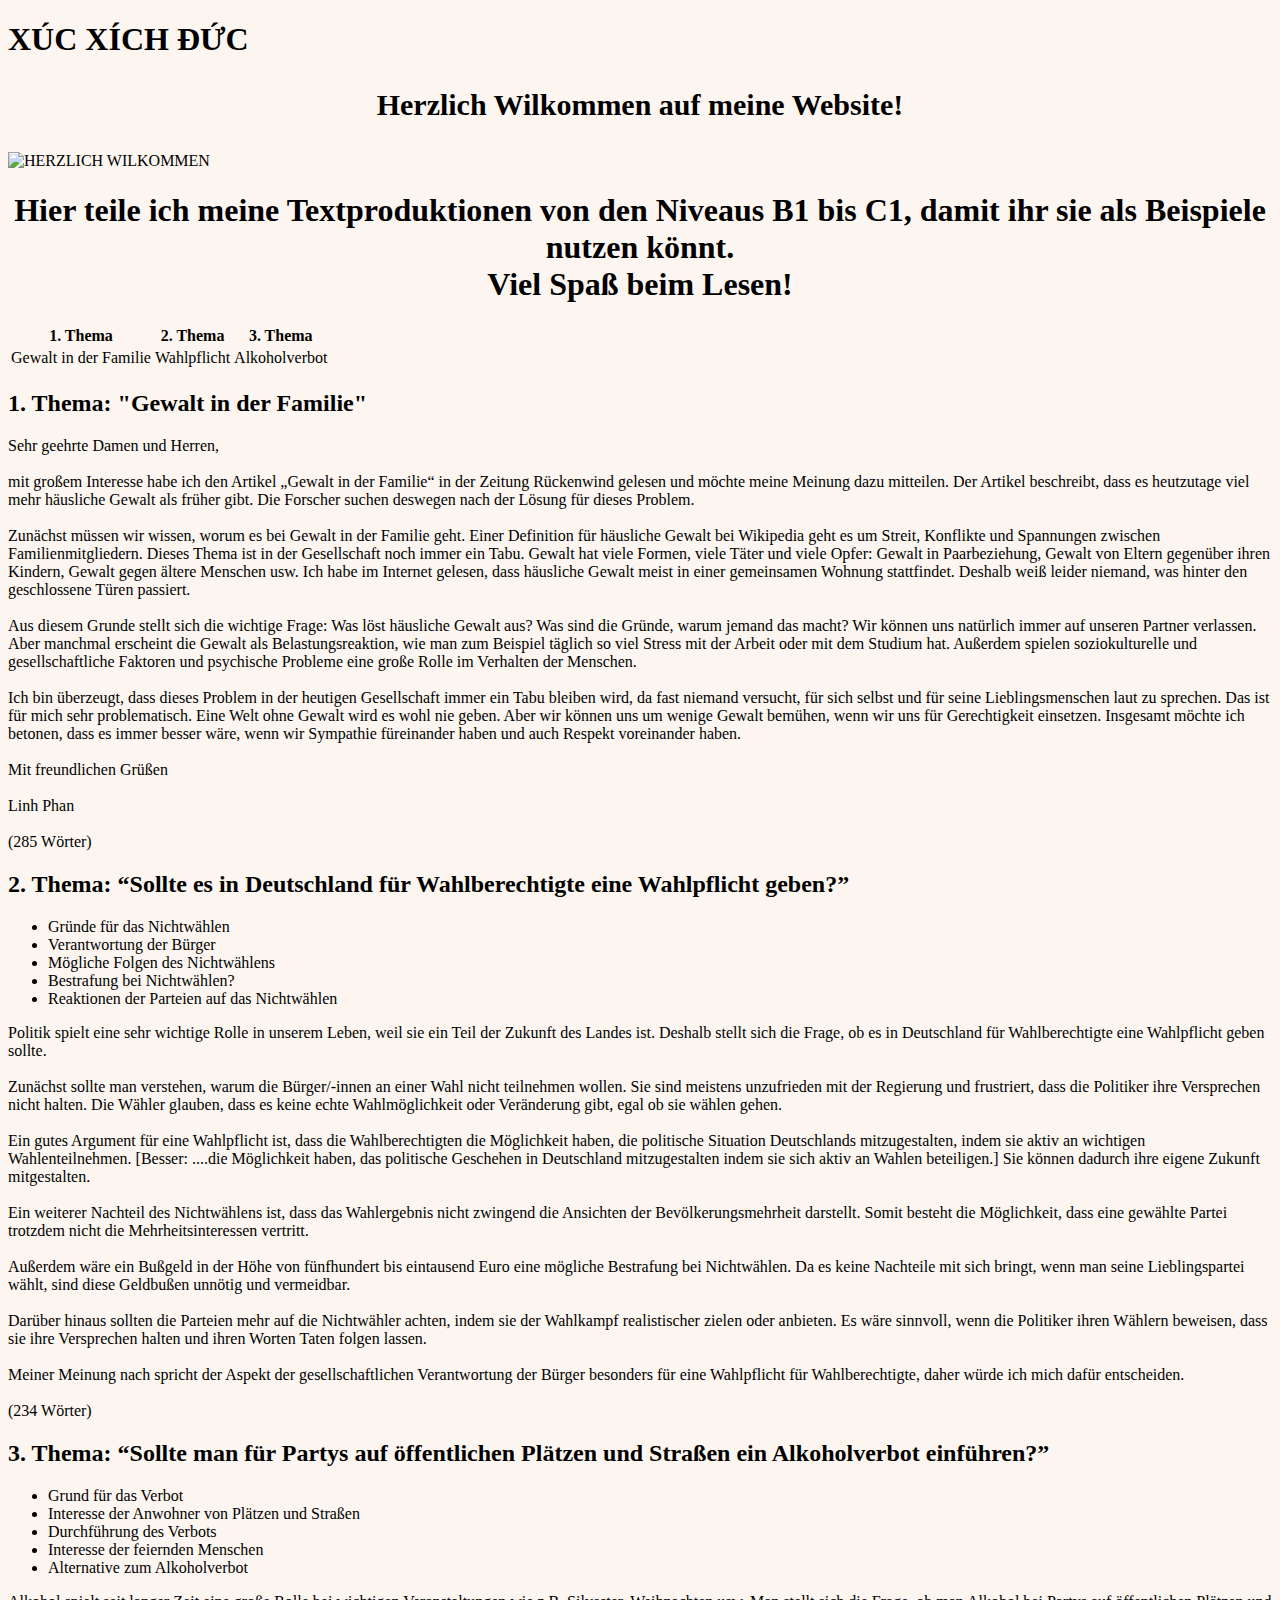
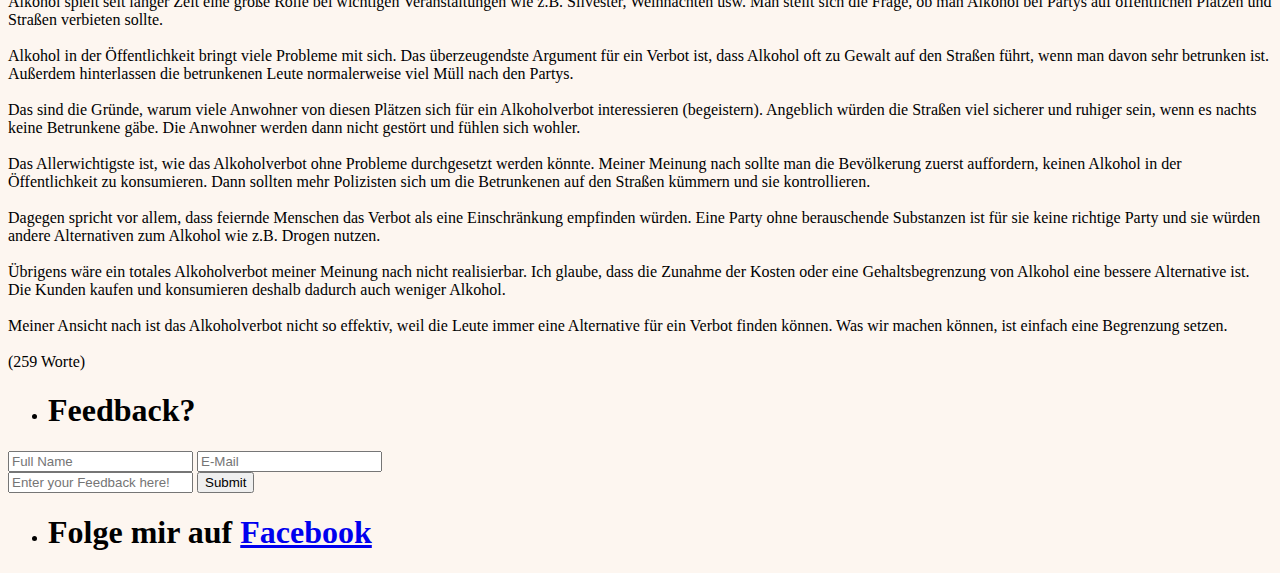
==== home.html @ 68d54d35 "1st commit" ====
<!DOCTYPE html>
<html lang="en">
<head>
    <title>XucXichDuc</title>
    <link rel="stylesheet" href="style.css">

    <style>
        body {
            background-color: #FDF6F0;
        }
    </style>
</head>
<body>
    <div id="xxd"><h1>XÚC XÍCH ĐỨC</h1></div>

    <h3 style="text-align: center; font-size: 30px;">Herzlich Wilkommen auf meine Website!</h3>

    <img src="herzlich wilkommen.png" alt="HERZLICH WILKOMMEN" width="1000" class="center">
    <br>
    <h1 style="text-align: center;">Hier teile ich meine Textproduktionen von den Niveaus B1 bis C1, damit ihr sie als Beispiele nutzen könnt. 
        <br>
        Viel Spaß beim Lesen!</h1>
    
        <table>
            <thead>
                <tr>
                    <th>1. Thema</th>
                    <th>2. Thema</th>
                    <th>3. Thema</th>
                </tr>
            </thead>
            <tbody>
                <tr>
                    <td>Gewalt in der Familie</td>
                    <td>Wahlpflicht</td>
                    <td>Alkoholverbot</td>
                </tr>

            </tbody>
        </table>

        <div id="thema">
            <h2>1. Thema: "Gewalt in der Familie"</h2>
            <p>Sehr geehrte Damen und Herren,<br><br> 

                mit großem Interesse habe ich den Artikel „Gewalt in der Familie“ in der Zeitung Rückenwind gelesen und möchte meine Meinung dazu mitteilen.
                Der Artikel beschreibt, dass es heutzutage viel mehr häusliche Gewalt als früher gibt. Die Forscher suchen deswegen nach der Lösung für dieses Problem. <br><br> 
                
                Zunächst müssen wir wissen, worum es bei Gewalt in der Familie geht. Einer Definition für häusliche Gewalt bei Wikipedia geht es um Streit, Konflikte und Spannungen zwischen Familienmitgliedern. Dieses Thema ist in der Gesellschaft noch immer ein Tabu. Gewalt hat viele Formen, viele Täter und viele Opfer: Gewalt in Paarbeziehung, Gewalt von Eltern gegenüber ihren Kindern, Gewalt gegen ältere Menschen usw. Ich habe im Internet gelesen, dass häusliche Gewalt meist in einer gemeinsamen Wohnung stattfindet. Deshalb weiß leider niemand, was hinter den geschlossene Türen passiert. <br><br> 
                
                Aus diesem Grunde stellt sich die wichtige Frage: Was löst häusliche Gewalt aus? Was sind die Gründe, warum jemand das macht? Wir können uns natürlich immer auf unseren Partner verlassen. Aber manchmal erscheint die Gewalt als Belastungsreaktion, wie man zum Beispiel täglich so viel Stress mit der Arbeit oder mit dem Studium hat. Außerdem spielen soziokulturelle und gesellschaftliche Faktoren und psychische Probleme eine große Rolle im Verhalten der Menschen. <br><br> 
                
                Ich bin überzeugt, dass dieses Problem in der heutigen Gesellschaft immer ein Tabu bleiben wird, da fast niemand versucht, für sich selbst und für seine Lieblingsmenschen laut zu sprechen. Das ist für mich sehr problematisch. Eine Welt ohne Gewalt wird es wohl nie geben. Aber wir können uns um wenige Gewalt bemühen, wenn wir uns für Gerechtigkeit einsetzen. Insgesamt möchte ich betonen, dass es immer besser wäre, wenn wir Sympathie füreinander haben und auch Respekt voreinander haben. <br><br> 
                
                Mit freundlichen Grüßen <br><br> 
                Linh Phan
                <br><br> 
                (285 Wörter)
            </p>
        </div>

        <div id="thema">
            <h2>2. Thema: “Sollte es in Deutschland für Wahlberechtigte eine Wahlpflicht geben?”</h2>
            <ul>
                <li>Gründe für das Nichtwählen</li>
                <li>Verantwortung der Bürger</li>
                <li>Mögliche Folgen des Nichtwählens</li>
                <li>Bestrafung bei Nichtwählen?</li>
                <li>Reaktionen der Parteien auf das Nichtwählen</li>
            </ul>
            <p>Politik spielt eine sehr wichtige Rolle in unserem Leben, weil sie ein Teil der Zukunft des Landes ist. Deshalb stellt sich die Frage, ob es in Deutschland für Wahlberechtigte eine Wahlpflicht geben sollte. <br><br>

                Zunächst sollte man verstehen, warum die Bürger/-innen an einer Wahl nicht teilnehmen wollen. Sie sind meistens unzufrieden mit der Regierung und frustriert, dass die Politiker ihre Versprechen nicht halten. Die Wähler glauben, dass es keine echte Wahlmöglichkeit oder Veränderung gibt, egal ob sie wählen gehen.<br><br>
                
                Ein gutes Argument für eine Wahlpflicht ist, dass die Wahlberechtigten die Möglichkeit haben, die politische Situation Deutschlands mitzugestalten, indem sie aktiv an wichtigen Wahlenteilnehmen. [Besser: ....die Möglichkeit haben, das politische Geschehen in Deutschland mitzugestalten indem sie sich aktiv an Wahlen beteiligen.] Sie können dadurch ihre eigene Zukunft mitgestalten.<br><br>
                
                Ein weiterer Nachteil des Nichtwählens ist, dass das Wahlergebnis nicht zwingend die Ansichten der Bevölkerungsmehrheit darstellt. Somit besteht die Möglichkeit, dass eine gewählte Partei trotzdem nicht die Mehrheitsinteressen vertritt.<br><br>
                
                Außerdem wäre ein Bußgeld in der Höhe von fünfhundert bis eintausend Euro eine mögliche Bestrafung bei Nichtwählen. Da es keine Nachteile mit sich bringt, wenn man seine Lieblingspartei wählt, sind diese Geldbußen unnötig und vermeidbar.<br><br>
                
                Darüber hinaus sollten die Parteien mehr auf die Nichtwähler achten, indem sie der Wahlkampf realistischer zielen oder anbieten. Es wäre sinnvoll, wenn die Politiker ihren Wählern beweisen, dass sie ihre Versprechen halten und ihren Worten Taten folgen lassen.<br><br>
                
                Meiner Meinung nach spricht der Aspekt der gesellschaftlichen Verantwortung der Bürger besonders für eine Wahlpflicht für Wahlberechtigte, daher würde ich mich dafür entscheiden.<br><br>
                
                (234 Wörter)
                
            </p>
        </div>

        <div id="thema">
            <h2>3. Thema: “Sollte man für Partys auf öffentlichen Plätzen und Straßen ein Alkoholverbot einführen?”</h2>
            <ul>
                <li>Grund für das Verbot</li>
                <li>Interesse der Anwohner von Plätzen und Straßen</li>
                <li>Durchführung des Verbots</li>
                <li>Interesse der feiernden Menschen</li>
                <li>Alternative zum Alkoholverbot</li>
            </ul>
            <p>Alkohol spielt seit langer Zeit eine große Rolle bei wichtigen Veranstaltungen wie z.B. Silvester, Weihnachten usw. Man stellt sich die Frage, ob man Alkohol bei Partys auf öffentlichen Plätzen und Straßen verbieten sollte.<br><br>

                Alkohol in der Öffentlichkeit bringt viele Probleme mit sich. Das überzeugendste Argument für ein Verbot ist, dass Alkohol oft zu Gewalt auf den Straßen führt, wenn man davon sehr betrunken ist. Außerdem hinterlassen die betrunkenen Leute normalerweise viel Müll nach den Partys.<br><br>
                
                Das sind die Gründe, warum viele Anwohner von diesen Plätzen sich für ein Alkoholverbot interessieren (begeistern). Angeblich würden die Straßen viel sicherer und ruhiger sein, wenn es nachts keine Betrunkene gäbe. Die Anwohner werden dann nicht gestört und fühlen sich wohler.<br><br>
                
                Das Allerwichtigste ist, wie das Alkoholverbot ohne Probleme durchgesetzt werden könnte. Meiner Meinung nach sollte man die Bevölkerung zuerst auffordern, keinen Alkohol in der Öffentlichkeit zu konsumieren. Dann sollten mehr Polizisten sich um die Betrunkenen auf den Straßen kümmern und sie kontrollieren.<br><br>
                
                Dagegen spricht vor allem, dass feiernde Menschen das Verbot als eine Einschränkung empfinden würden. Eine Party ohne berauschende Substanzen ist für sie keine richtige Party und sie würden andere Alternativen zum Alkohol wie z.B. Drogen nutzen.<br><br>
                
                Übrigens wäre ein totales Alkoholverbot meiner Meinung nach nicht realisierbar. Ich glaube, dass die Zunahme der Kosten oder eine Gehaltsbegrenzung von Alkohol eine bessere Alternative ist. Die Kunden kaufen und konsumieren deshalb dadurch auch weniger Alkohol.<br><br>
                
                Meiner Ansicht nach ist das Alkoholverbot nicht so effektiv, weil die Leute immer eine Alternative für ein Verbot finden können. Was wir machen können, ist einfach eine Begrenzung setzen. <br><br>
                
                (259 Worte)
                
            </p>
        </div>

    <ul><li><h1>Feedback?</h1></li></ul>
        
    <form>
        <input type="text" placeholder="Full Name" name="name">
        <input type="email" placeholder="E-Mail" name="email">
        <br>
        <input type="Feedback" placeholder="Enter your Feedback here!" name="feebback">
        <button>Submit</button>
    </form>
    
    <ul><li><h1>Folge mir auf <a href="https://facebook.com/junnie.vn">Facebook</a></h1></li></ul>
</body>
</html>
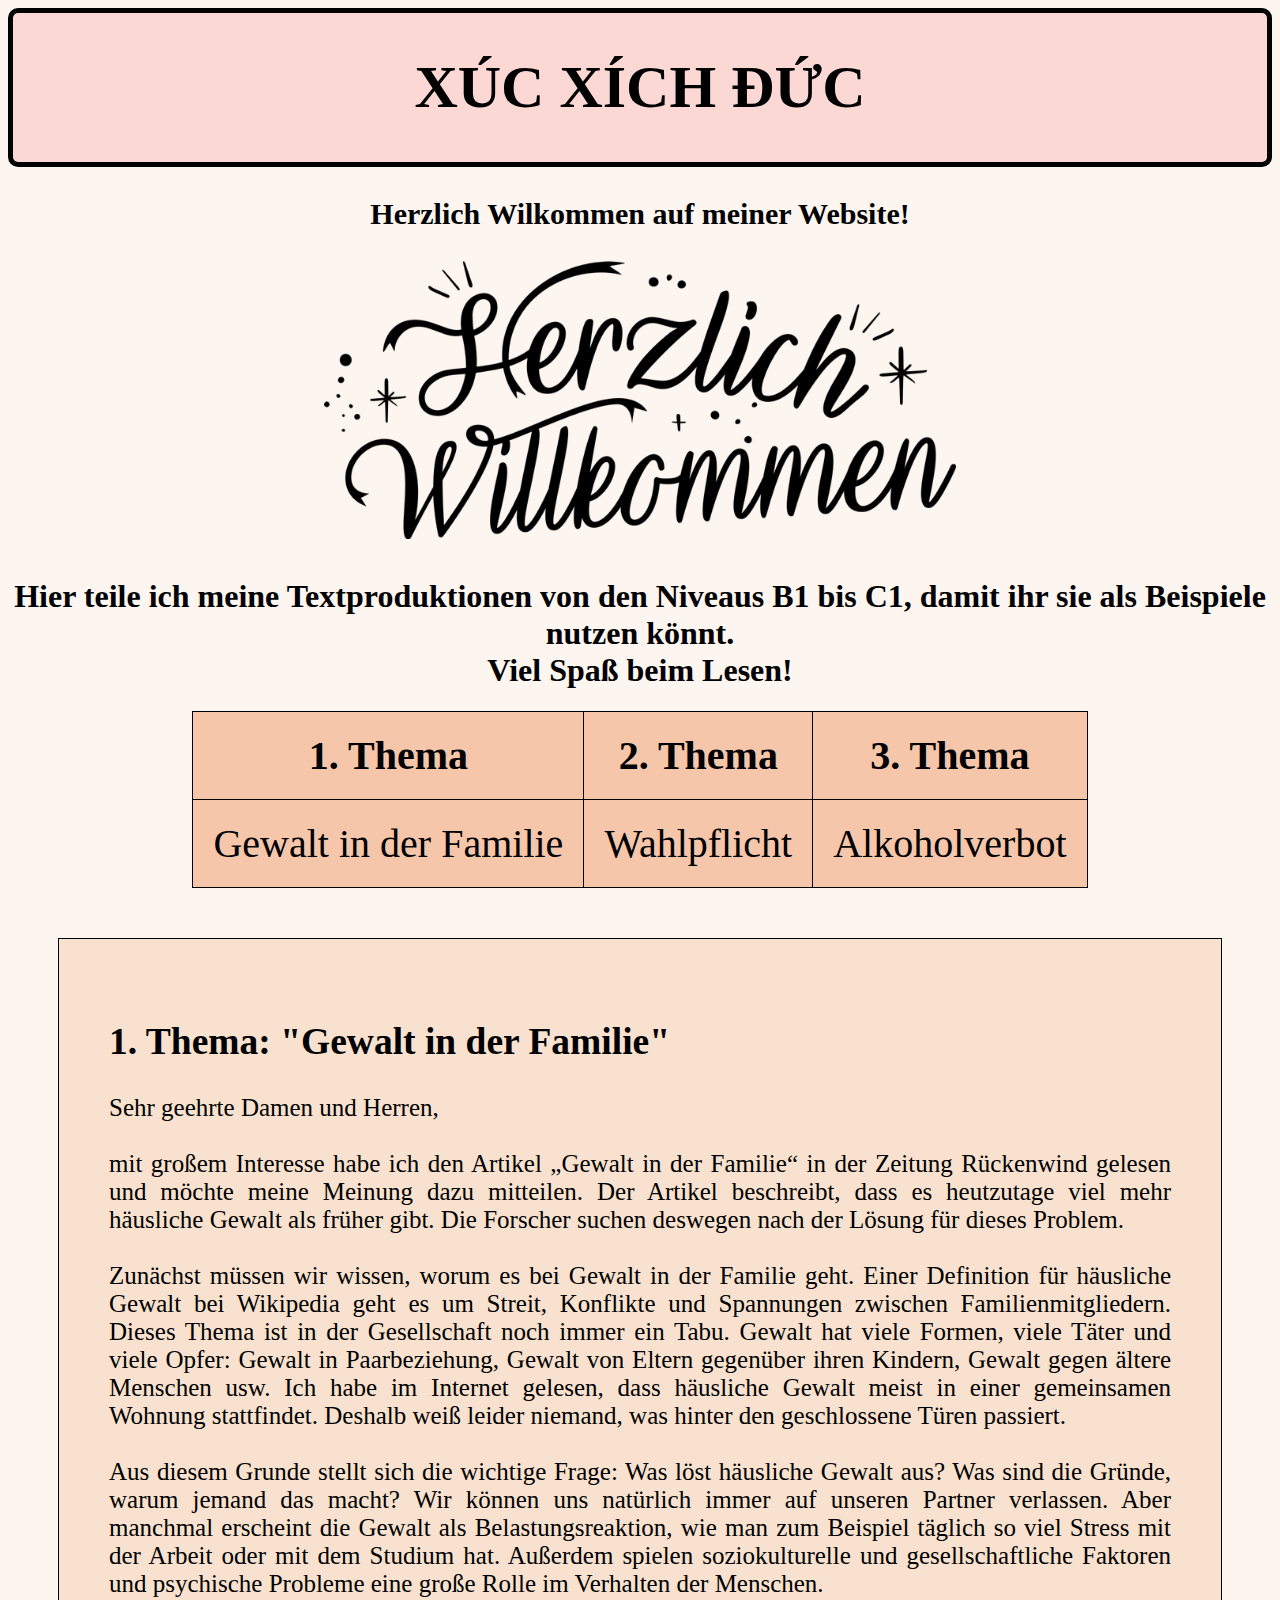
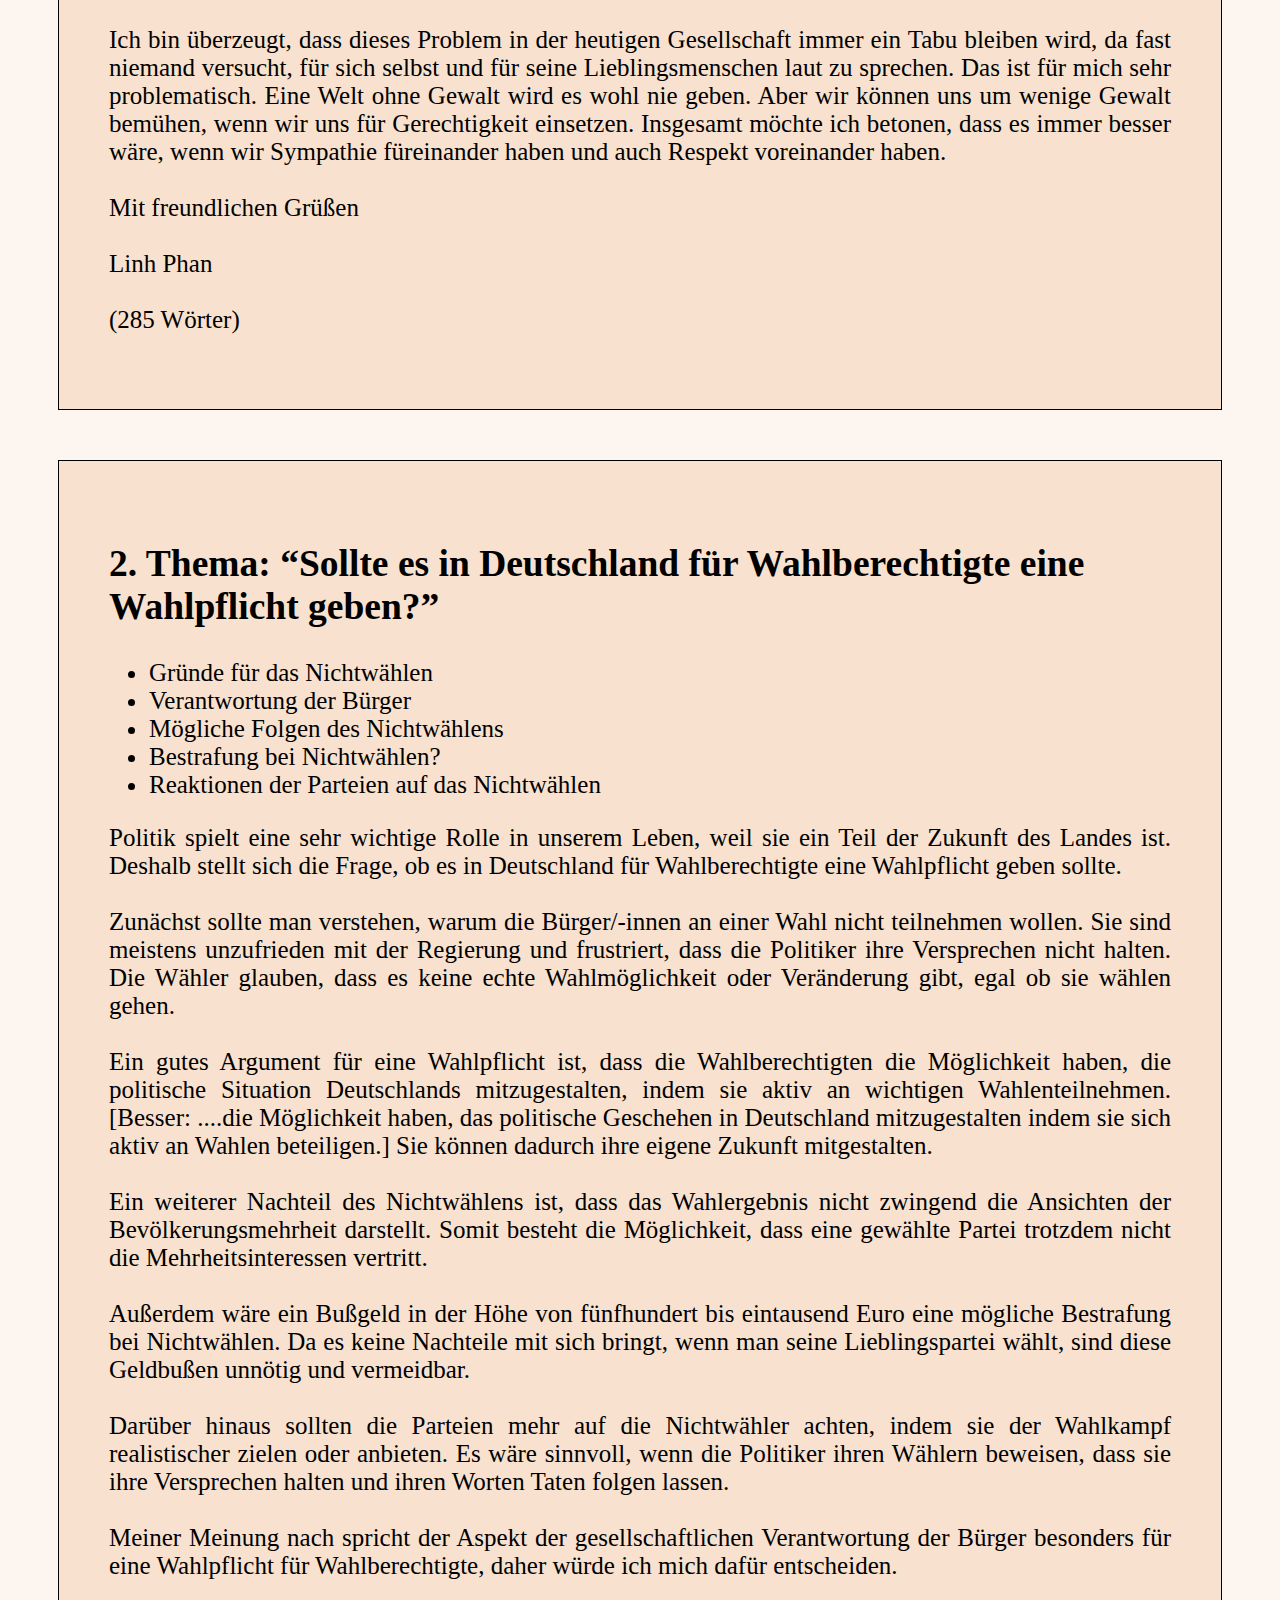
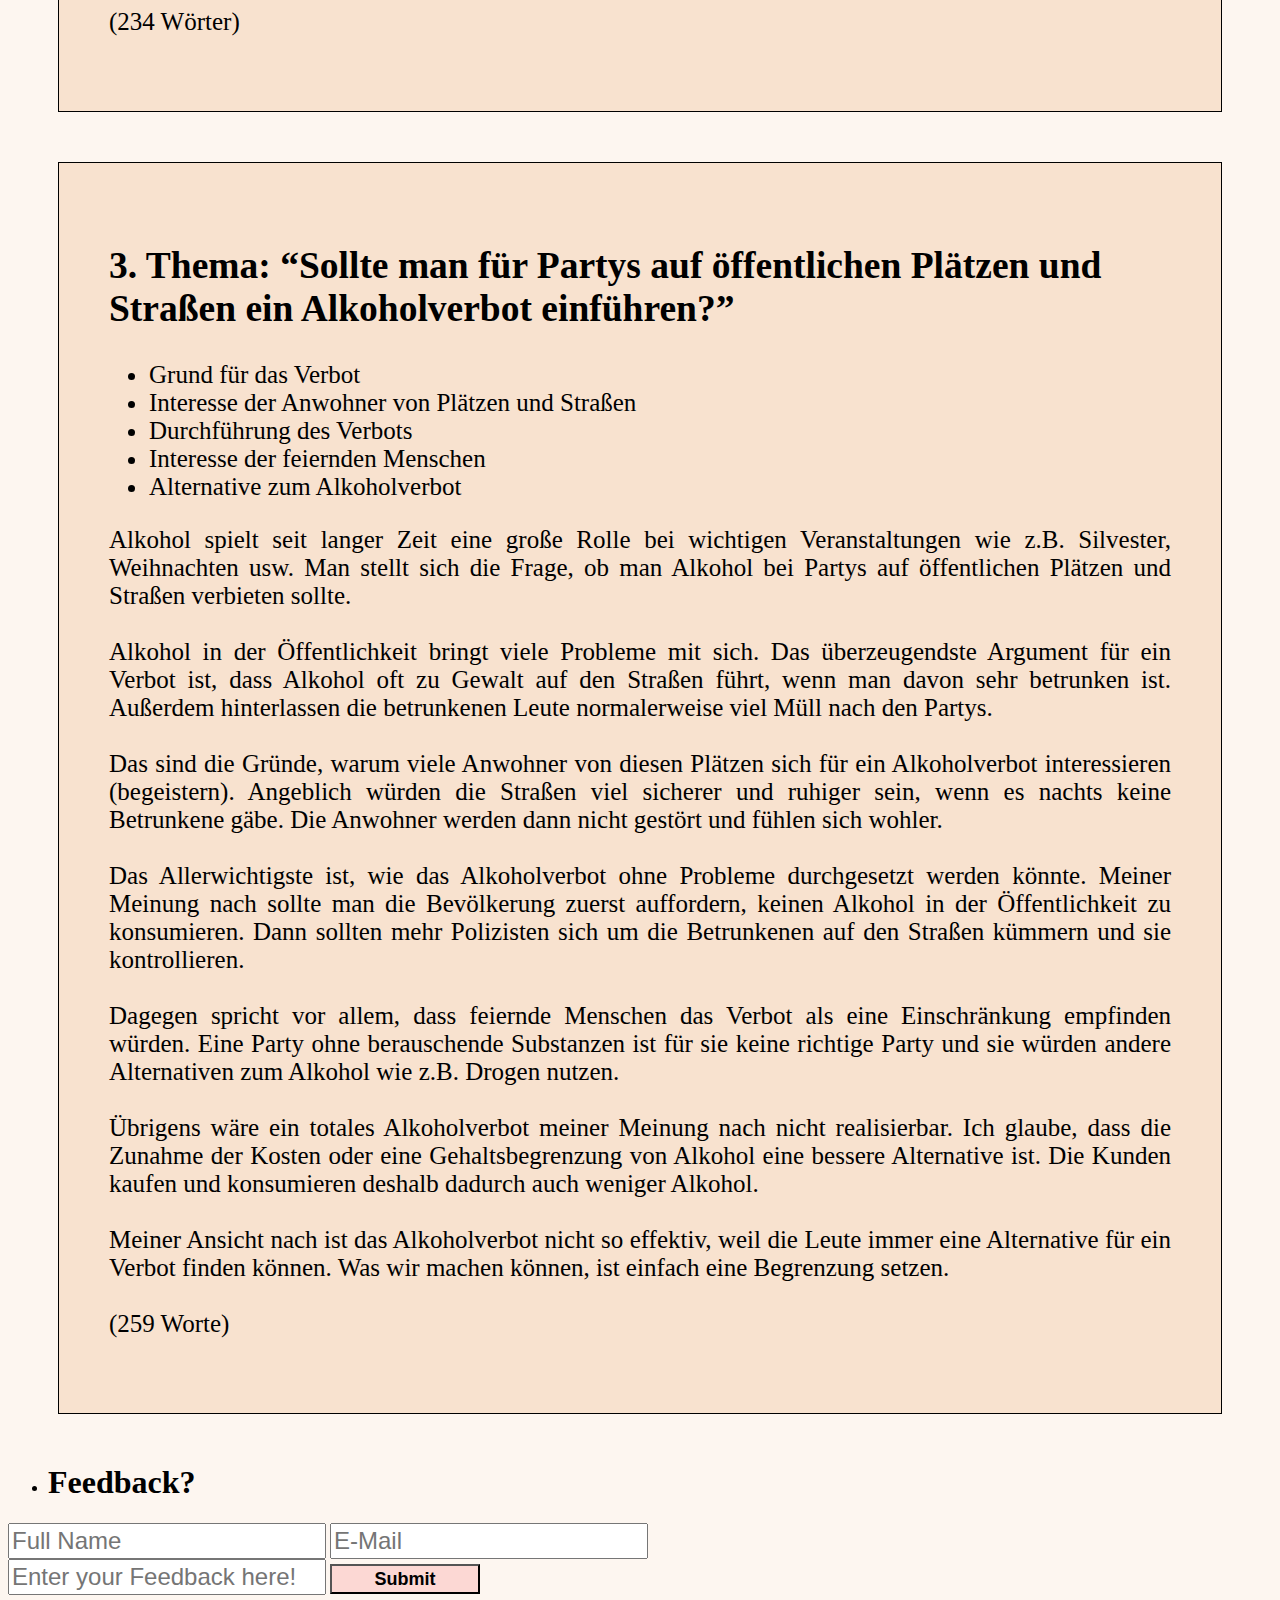
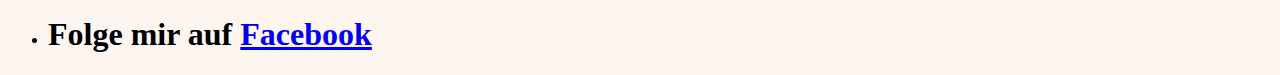
==== commit 827b6965: "Update home.html" ====
--- a/home.html
+++ b/home.html
@@ -13,7 +13,7 @@
 <body>
     <div id="xxd"><h1>XÚC XÍCH ĐỨC</h1></div>
 
-    <h3 style="text-align: center; font-size: 30px;">Herzlich Wilkommen auf meine Website!</h3>
+    <h3 style="text-align: center; font-size: 30px;">Herzlich Wilkommen auf meiner Website!</h3>
 
     <img src="herzlich wilkommen.png" alt="HERZLICH WILKOMMEN" width="1000" class="center">
     <br>
@@ -127,4 +127,4 @@
     
     <ul><li><h1>Folge mir auf <a href="https://facebook.com/junnie.vn">Facebook</a></h1></li></ul>
 </body>
-</html>+</html>
--- a/style.css
+++ b/style.css
@@ -0,0 +1,72 @@
+div[id="xxd"] {
+    border: 5px solid black;
+    border-radius: 10px;
+    background-color: #FCD8D4;
+    text-align: center;
+    text-shadow: salmon;
+    font-size: 30px;
+    font-family: 'Times New Roman', Times, serif;
+
+}
+
+div[id="thema"] {
+    border: 1px solid black;
+    background-color: #F8E2CF;
+    font-size: 25px;
+    font-family: 'Times New Roman', Times, serif;
+    margin: 50px;
+    width: fit-content;
+    padding: 50px;       
+}
+
+table, td, th {
+    border: 1px solid black;
+    border-style: groove;
+    border-collapse: collapse;
+    padding: 20px;
+    font-size: 40px;
+    margin-left: auto;
+    margin-right: auto;
+    background-color: #F5C6AA;
+}
+
+p {
+    text-align: justify;
+}
+
+.center {
+    display: block;
+    margin-left: auto;
+    margin-right: auto;
+    width: 50%;
+}
+
+button {
+    width: 150px;
+    height: 30px;
+    font-size: 18px;
+    background-color: #FCD8D4;
+    font-weight: bolder;
+}
+
+button:hover {
+    background-color: #F5C6AA;
+}
+
+input {
+    height:30px;
+    font-size:18pt;
+}
+
+@media (min-width: 600px) {
+    body {
+        background-color: rgb(255, 253, 253);
+    }
+}
+
+@media (max-width: 599px) {
+    body {
+        background-color: rgb(196, 196, 253);
+    }
+}
+
